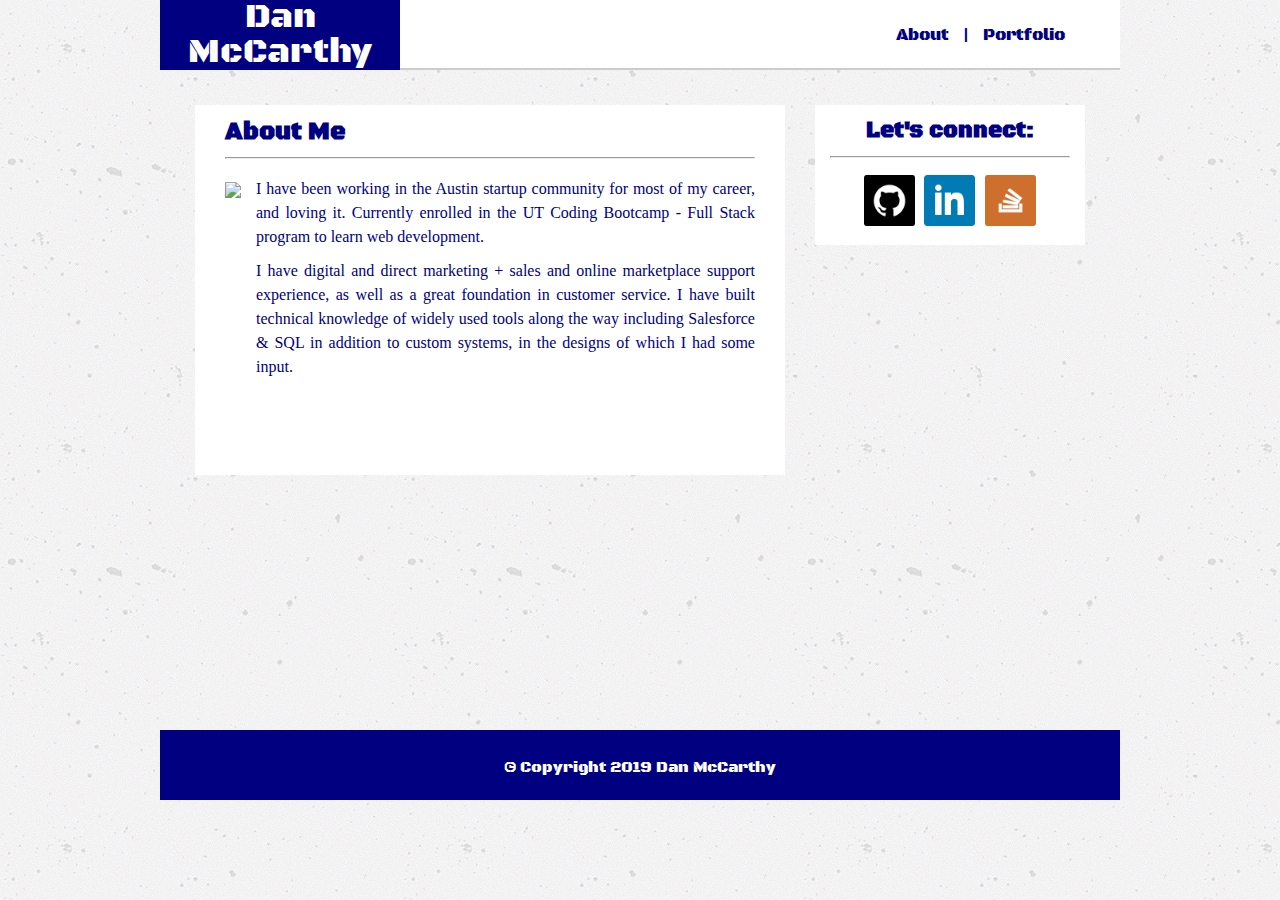
==== index.html @ 9a32c3ca "2nd portfolio, responive" ====
<!DOCTYPE html>

<html lang="en”>

<head>
    <meta name="viewport" content="width=device-width, initial-scale=1.0">
    <meta charset="utf-8">

    <title>Basic Portfolio</title>

    <link rel="stylesheet" type="text/css" href="assets/css/reset.css">
    <link rel="stylesheet" type="text/css" href="assets/css/style.css">
    <link rel="stylesheet" type="text/css" href="assets/css/responsive.css">
    <link href="https://fonts.googleapis.com/css?family=Black+Ops+One&display=swap" rel="stylesheet">

</head>
<body>

<div class="row" id="header">

    <div class="col-4" id="brand">
        <h1>Dan McCarthy</h1>
    </div>

    <div class="col-8" id="nav">
        <a href="index.html"><span>About</span></a>
        <span>|</span>
        <a href="portfolio.html"><span>Portfolio</span></a>      
    </div>
</div>

<div class="row">
    <div class="col-8">
        <div id="about">
            <h2>About Me</h2>
            <hr>
            <img src="https://avatars1.githubusercontent.com/u/52938226?s=460&v=4" height="200"/> 
            <p>
                I have been working in the Austin startup community for most of my career, and loving it. Currently enrolled in the UT Coding Bootcamp - Full Stack program to learn web development. 

            </p>
            <p>
                I have digital and direct marketing + sales and online marketplace support experience, as well as a great foundation in customer service. I have built technical knowledge of widely used tools along the way including Salesforce & SQL in addition to custom systems, in the designs of which I had some input. 
        </div>
    </div>

    <div class="col-4">
        <div id="connect">
            <h3>Let's connect:</h3>
            <hr>
            <a href="https://github.com/Danshandle" target="_blank"><img src="assets/images/if_github-square-social-media_764894.png" height="51"/></a>
            <a href="https://www.linkedin.com/in/danjmccarthy/" target="_blank"><img src="assets/images/if_square-linkedin_317725.png" height="51"/></a>
            <a href="https://stackoverflow.com/users/11794845/dannymac" target="_blank"><img src="assets/images/if_stackoverflow-square-social-media_764927.png" height="51"/></a>
        </div>
    </div>

</div>

<div class="row">
    <div class="col-12" id="footer">
        <p>&copy; Copyright 2019 Dan McCarthy</p>  
    </div>
</div>
 
</body>
</html>
---- assets/css/style.css ----
* {
    box-sizing: border-box;
    text-decoration: none;
}

.row::after {
    content: "";
    clear: both;
    display: table;
}

[class*="col-"] {
    float: left;
}

.col-1 {width: 8.33%;}
.col-2 {width: 16.66%;}
.col-3 {width: 25%;}
.col-4 {width: 33.33%;}
.col-5 {width: 41.66%;}
.col-6 {width: 50%;}
.col-7 {width: 58.33%;}
.col-8 {width: 66.66%;}
.col-9 {width: 75%;}
.col-10 {width: 83.33%;}
.col-11 {width: 91.66%;}
.col-12 {width: 100%;}

a {
	color: navy;
	text-decoration: none;
}
a:visited {
	color: navy;
}

a:hover {
	color: #4c4b4b;
}

body {
	position: relative;
	max-width: 960px;
	height: 800px;
	background-image: url("../images/concrete-texture.png");
	margin: auto;
}

#header {
	background: #fff;
	height: 70px;
	font-family: 'Black Ops One', cursive;
	color: navy;
	border-bottom: 2px solid #cccccc;
}

#brand {
	height: 70px;
}

#brand h1 {
	width: 240px;
	/* padding: 17px; */
	margin: 0px 0px 0px 0px;
	font-size: 2.2em;
	background: navy;
	text-align: center;
	color: #fff;
}

#nav {
	height: 70px;
	padding-right: 50px;
	text-align: right;
	line-height: 70px;
}

#nav span {
	padding: 5px;
	font-size: 1.05em;
}

#connect {
	background: #fff;
	color: navy;
	text-align: center;
	font-size: 1.4em;
	margin: 35px 35px 15px 15px;
	padding: 15px;
}

#connect h3 {
	font-weight: bold;
	margin-bottom: 14px;
	font-family: 'Black Ops One', cursive;
}

#connect img {
	margin:	5px 2px 0px 2px;
}

#footer {
	position: absolute;
	bottom: 0px;
	background: navy;
	height: 70px;
	text-align: center;
	line-height: 70px;
	color: #fff;
	border-top: 2px solid navy;
	font-family: 'Black Ops One', cursive;

}

/* Home page */

#about {
	background: #fff;
	height: 370px;
	margin: 35px 15px 15px 35px;
	padding: 15px;
	overflow: auto;
	color: navy;
}

#about h2 {
	font-size: 1.5em;
	font-weight: bold;
	padding: 0px 0px 5px 15px;
	color: navy;
	font-family: 'Black Ops One', cursive;
}

#about hr {
	margin-left: 15px;
	margin-right: 15px;
}

#about img {
	float: left;
	margin: 15px 15px 0px 15px;
	
}

#about p {
	line-height: 150%;
	margin-left: 15px;
	margin-right: 15px;
	padding-top: 10px;
	text-align: justify; 

}

/* Porfolio page */

#portfolio {
	background: #fff;
	height: 590px;
	margin: 35px 15px 15px 35px;
	padding: 15px;
	overflow: auto;

}

#portfolio h2 {
	font-size: 1.5em;
	font-weight: bold;
	padding: 0px 0px 5px 15px;
	color: navy;
	font-family: 'Black Ops One', cursive;
}

#portfolio hr {
	margin-left: 15px;
	margin-right: 15px;
}

#portfolio li {
	width: 45%;
	height: 150px;
	margin: 10px 0px 10px 3.2%;
	float: left;
}

#portfolio img {
	width: 100%;
	height: 100%;
}

.portLabel {
	color: #fff;
	background-color: navy;
	line-height: 40px;
	text-align: center;
	position: relative;
	bottom: 53px;
	opacity: 0.85;
	font-family: 'Black Ops One', cursive;

}

#name {
	height: 30px;
	margin-bottom: 5px;
}

#name[type=text] {
	padding-left: 5px;
	font-size: 13px; 
	opacity: 0.7;
}

#email[type=text] {
	padding-left: 5px; 
	font-size: 13px;
	opacity: 0.7;
}

#message[type=text] {
	line-height: 0px;
}

#email {
	height: 30px;
	margin-bottom: 5px;	
}

#message {
	height: 185px;
	margin-bottom: 10px;
	
}

#submit[type=submit] {
	color: #fff;
	width: 70px;
 	height: 30px;
 	background: navy;
 	border: none;
 	margin-top: 5px;
 	border-radius: 2px;
 	font-size: 13px;
}

#submit:hover {
	cursor: pointer;
	background-color: #3a8783;
}
---- assets/css/responsive.css ----
/***************************************
		      Responsive
****************************************/
@media only screen and (max-width: 980px) {

	body {
		width: 85%;
		height: 1000px;
		margin: auto;
	}

	#about {
		height: auto;
	}

	#about img {
		width: 90%;
		height: 100%;
		margin: 15px 5% 20px 5%;
		
	}

	#about p {
		margin-left: 20px;
		margin-right: 20px;

	}

	#connect img {
	    margin: 5px 0px 0px 0px;
	    height: 45px;
	}

	#portfolio {
		height: 750px;
    }

    #portfolio li {
		width: 90%;
		height: 250px;
		margin: 15px 5% 20px 5%;
	}

	#portfolio img {
		width: 100%;
		height: 100%;
	}

}


@media only screen and (max-width: 768px) {

	[class*="col-"] {
        width: 100%;
    }

    body {
    	height: 1150px;
    }

    #nav {
    	padding-right: 25px;
    	position: absolute;
    }

    #about {
    	margin: 35px;
    }

    #about img {
    	width: 45%;
		margin: 15px 15px 0px 15px;
    }

    #portfolio {
    	height: 700px;
    	margin: 35px;
    }

    #portfolio li {
		width: 45%;
		height: 180px;
		margin: 10px 0px 10px 3.2%;
		float: left;
	}

    #connect {
	    margin: 35px;
	    padding: 20px 35px 20px 35px;
	    text-align: left;
	}

	#connect img {
		height: 51px;
	}

}


@media only screen and (max-width: 640px) {
    /* For mobile phones: */
    body {
    	height: 1200px;
    }

    #brand h1 {
    	width: 100%;
		margin: 0;
		height: 100%;
		padding: 17px;
	}

	#nav {
		text-align: center;
		position: relative;
		background: #fff;
		margin-bottom: 20px;
		padding: 0px;
		height: 40px;
		line-height: 40px;
	}

	#about {
		margin: 25px;
		height: auto;
	}

	#about img {
		width: 90%;
		margin: 15px 5% 15px 5%;
	}

	#connect {
		margin: 25px;
		text-align: center;
	}

	[class*="col-"] {
        width: 100%;
    }

    #portfolio {
    	margin: 25px;
    }

    #portfolio li {
		width: 90%;
		height: 200px;
		margin: 15px 5% 20px 5%;
	}

}
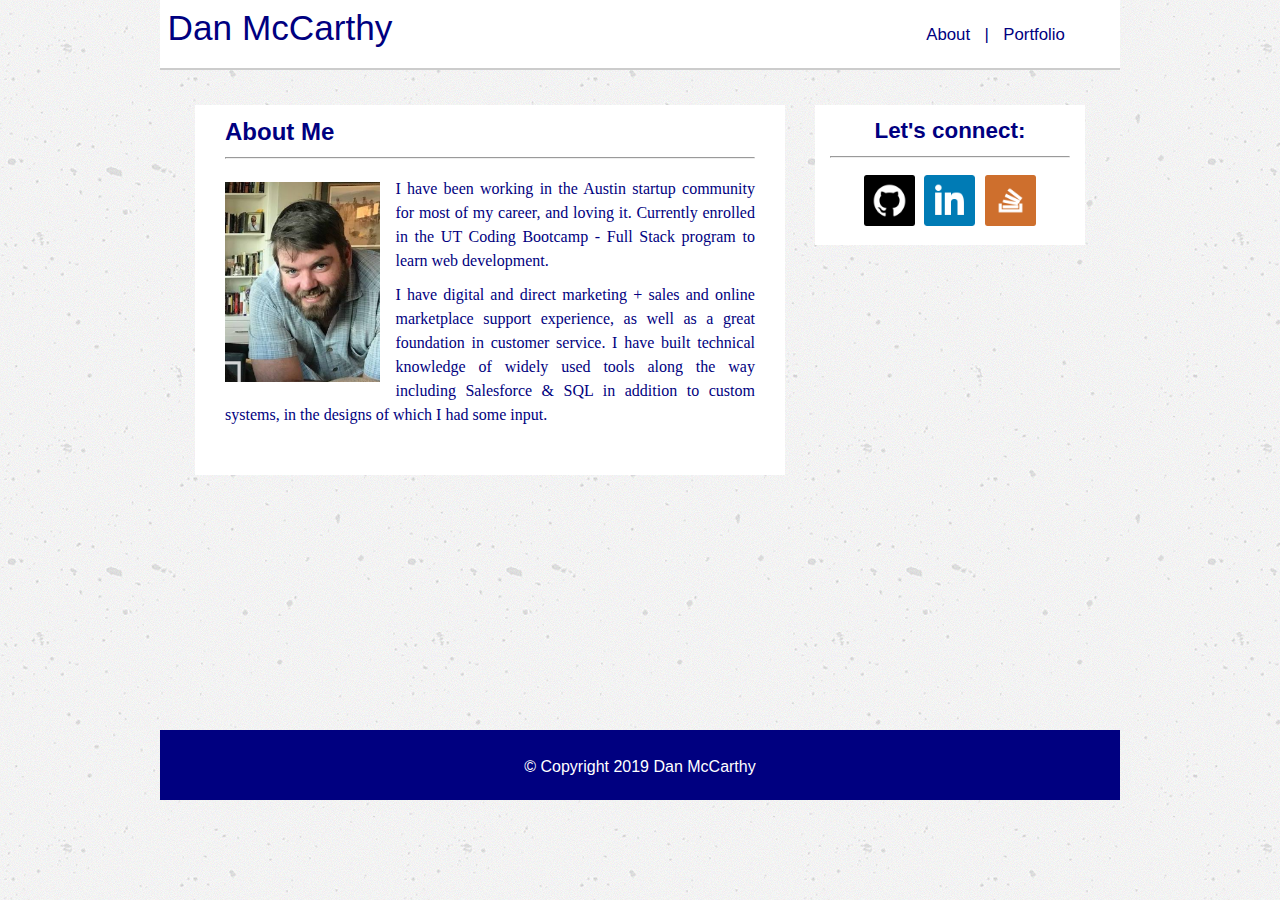
==== commit 811442a5: "style tweaks" ====
--- a/index.html
+++ b/index.html
@@ -34,7 +34,7 @@
         <div id="about">
             <h2>About Me</h2>
             <hr>
-            <img src="https://avatars1.githubusercontent.com/u/52938226?s=460&v=4" height="200"/> 
+            <img src="/assets/images/danface.PNG" height="200"/> 
             <p>
                 I have been working in the Austin startup community for most of my career, and loving it. Currently enrolled in the UT Coding Bootcamp - Full Stack program to learn web development. 
 
--- a/assets/css/style.css
+++ b/assets/css/style.css
@@ -50,7 +50,7 @@
 #header {
 	background: #fff;
 	height: 70px;
-	font-family: 'Black Ops One', cursive;
+	font-family: 'Helvetica', cursive;
 	color: navy;
 	border-bottom: 2px solid #cccccc;
 }
@@ -62,11 +62,11 @@
 #brand h1 {
 	width: 240px;
 	/* padding: 17px; */
-	margin: 0px 0px 0px 0px;
+	margin: 10px 10px 0px 0px;
 	font-size: 2.2em;
-	background: navy;
-	text-align: center;
-	color: #fff;
+	background:none;
+	text-align: center;
+	color: navy;
 }
 
 #nav {
@@ -93,7 +93,7 @@
 #connect h3 {
 	font-weight: bold;
 	margin-bottom: 14px;
-	font-family: 'Black Ops One', cursive;
+	font-family: 'Helvetica', cursive;
 }
 
 #connect img {
@@ -109,7 +109,7 @@
 	line-height: 70px;
 	color: #fff;
 	border-top: 2px solid navy;
-	font-family: 'Black Ops One', cursive;
+	font-family: 'Helvetica', cursive;
 
 }
 
@@ -129,7 +129,7 @@
 	font-weight: bold;
 	padding: 0px 0px 5px 15px;
 	color: navy;
-	font-family: 'Black Ops One', cursive;
+	font-family: 'Helvetica', cursive;
 }
 
 #about hr {
@@ -168,7 +168,7 @@
 	font-weight: bold;
 	padding: 0px 0px 5px 15px;
 	color: navy;
-	font-family: 'Black Ops One', cursive;
+	font-family: 'Helvetica', cursive;
 }
 
 #portfolio hr {
@@ -196,7 +196,7 @@
 	position: relative;
 	bottom: 53px;
 	opacity: 0.85;
-	font-family: 'Black Ops One', cursive;
+	font-family: 'Helvetica', cursive;
 
 }
 
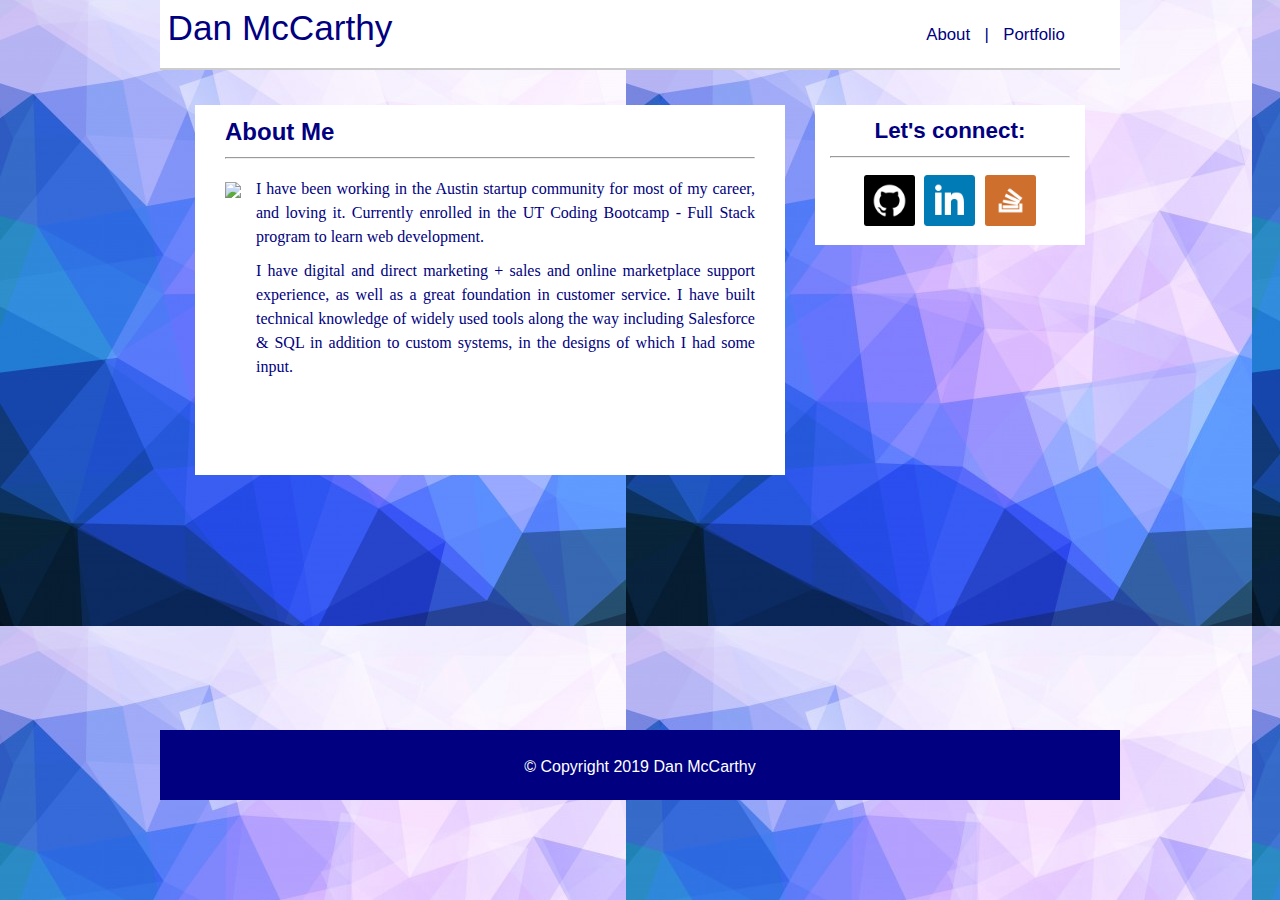
==== commit 2c4fca80: "background" ====
--- a/index.html
+++ b/index.html
@@ -34,7 +34,7 @@
         <div id="about">
             <h2>About Me</h2>
             <hr>
-            <img src="/assets/images/danface.PNG" height="200"/> 
+            <img src="https://imgur.com/M2WEWAZ.png" height="200"/> 
             <p>
                 I have been working in the Austin startup community for most of my career, and loving it. Currently enrolled in the UT Coding Bootcamp - Full Stack program to learn web development. 
 
--- a/assets/css/style.css
+++ b/assets/css/style.css
@@ -43,7 +43,7 @@
 	position: relative;
 	max-width: 960px;
 	height: 800px;
-	background-image: url("../images/concrete-texture.png");
+	background-image: url("../images/Portfolio-Background.png");
 	margin: auto;
 }
 
